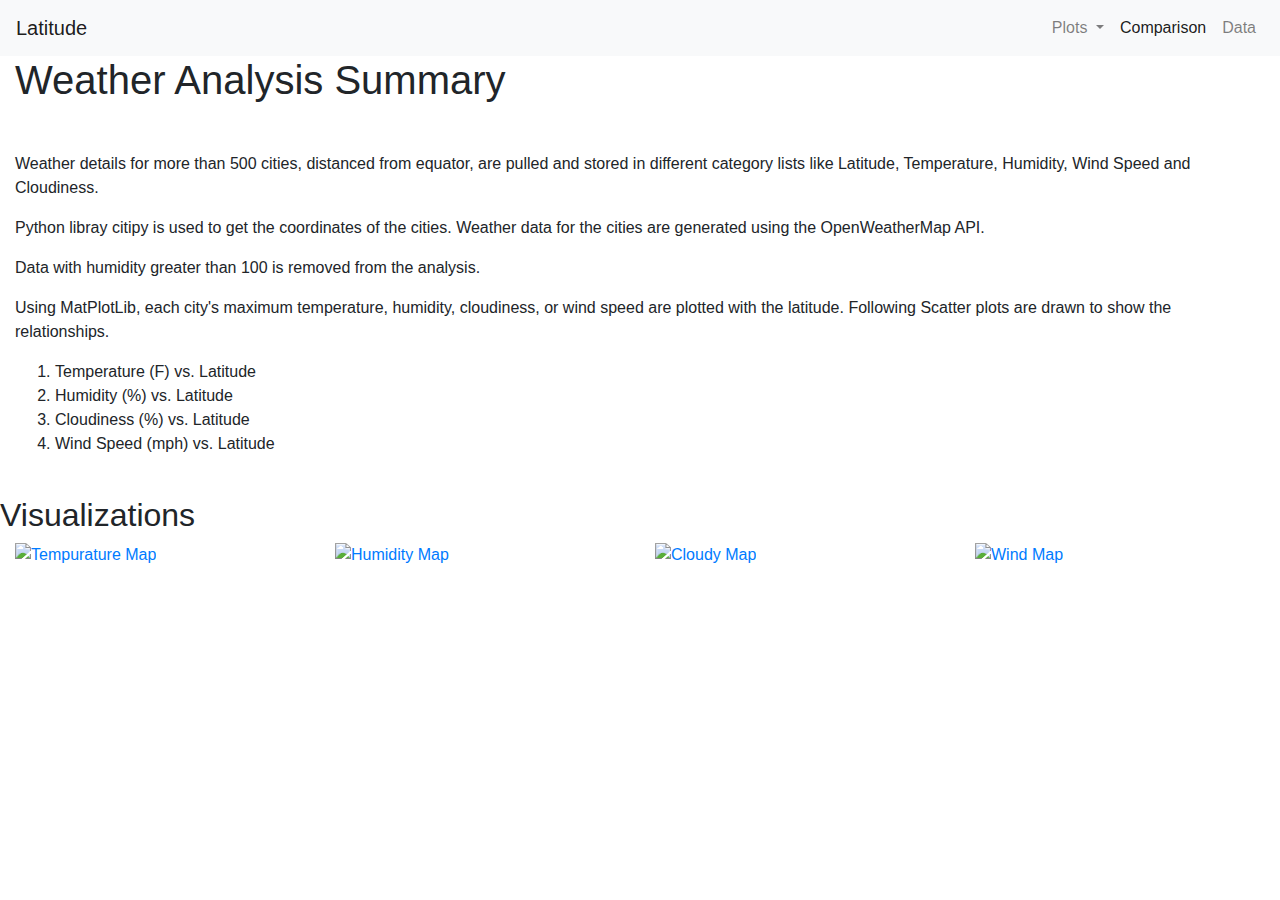
==== index.html @ 8d2d0b82 "initial commit" ====
<!DOCTYPE html>
<html lang="en">

<head>

    <meta charset="UTF-8">
    <title>Weather Analysis</title>
      
    <!-- Bring in our bootstrap stylesheet -->
    <link rel="stylesheet" href="https://stackpath.bootstrapcdn.com/bootstrap/4.3.1/css/bootstrap.min.css" integrity="sha384-ggOyR0iXCbMQv3Xipma34MD+dH/1fQ784/j6cY/iJTQUOhcWr7x9JvoRxT2MZw1T" crossorigin="anonymous">
      
    <link rel="stylesheet" href="style.css">
</head>

<body>

<nav class="navbar navbar-expand-lg navbar-light bg-light">
    <a class="navbar-brand" href="index.html">Latitude</a>
    <button class="navbar-toggler" type="button" data-toggle="collapse" data-target="#navbarSupportedContent" aria-controls="navbarSupportedContent" aria-expanded="false" aria-label="Toggle navigation">
      <span class="navbar-toggler-icon"></span>
    </button>
  
  <div class="collapse navbar-collapse" id="navbarSupportedContent">
    <ul class="navbar-nav ml-auto"> <!-- make it to the right-->
        <li class="nav-item dropdown">
            <a class="nav-link dropdown-toggle" href="#" id="navbarDropdown" role="button" data-toggle="dropdown" aria-expanded="false">
                Plots
            </a>
            <div class="dropdown-menu" aria-labelledby="navbarDropdown">
              <a class="dropdown-item" href="maxtemp.html">Max Temp</a>
              <a class="dropdown-item" href="humidity.html">Humidity</a>
              <a class="dropdown-item" href="cloudiness.html">Cloudiness</a>
              <a class="dropdown-item" href="windspeed.html">WindSpeed</a>
            </div>
        </li>
        <li class="nav-item active">
          <a class="nav-link" href="compare.html">Comparison <span class="sr-only">(current)</span></a>
        </li>
        <li class="nav-item">
          <a class="nav-link" href="data.html">Data</a>
        </li>
        
    </ul>
    <!--<form class="form-inline my-2 my-lg-0">
        <input class="form-control mr-sm-2" type="search" placeholder="Search" aria-label="Search">
        <button class="btn btn-outline-success my-2 my-sm-0" type="submit">Search</button>
    </form> -->
  </div>
</nav>


<div class = "container-fluid">

    <div class="row align-items-start">
        <div class = 'col-md-12'></div>
        <div class="col-lg-12">
            <h1 class="intro">Weather Analysis Summary</h1>
        </div>
        <div class = 'col-md-4'>  </div>
    </div>
    <div class="row">
        <div class="col-md-12">
            </br> 
        </div>
    </div>
    <!-- main content -->
    <div class="row align-items-center">
        <!-- summary paragraph -->
        <div class="col-lg-12">
            <p><p>Weather details for more than 500 cities, distanced from equator, are pulled  and stored in different category lists like Latitude, Temperature, Humidity, Wind Speed and Cloudiness.
            </p>
            <p>Python libray citipy is used to get the coordinates of the cities. Weather data for the cities are generated
                using the OpenWeatherMap API.</p> 
            <p>Data with humidity greater than 100 is removed from the analysis.
            </p><p>Using MatPlotLib, each city's maximum temperature, humidity, cloudiness, or wind speed are plotted
                with the latitude. Following Scatter plots are drawn to show the relationships.</p>
            <p>
                <p>
                    <ol>
                      <li>Temperature (F) vs. Latitude</li>
                      <li>Humidity (%) vs. Latitude</li>
                      <li>Cloudiness (%) vs. Latitude </li>
                      <li>Wind Speed (mph) vs. Latitude </li>
                    </ol></p>
            </br>
        </div>
        <h2>Visualizations</h2>
        <hr>   
    </div>
    
    <div class="row">
           
        <div class="col-md-3">
            <a href="Resources/assets/images/TemperatureInCities.png">
            <img target="_blank" src="Resources/assets/images/TemperatureInCities.png" alt="Tempurature Map" height = 175px>
               </a>
            </br> 
            </br>
        </div>
        <div class="col-md-3">
            <a target="_blank" href="Resources/assets/images/HumidityInCities.png">
            <img src="Resources/assets/images/HumidityInCities.png" alt="Humidity Map" height = 175px>
            </a>
            </br> 
            </br>
        </div>
        <div class="col-md-3">
            <a target="_blank" href="Resources/assets/images/CloudinessInCities.png">
            <img src="Resources/assets/images/CloudinessInCities.png" alt="Cloudy Map" height = 175px>
            </a>
            </br> 
            </br>
        </div>
        <div class="col-md-3">
            <a target="_blank" href="Resources/assets/images/WindSpeedInCities.png">
            <img src="Resources/assets/images/WindSpeedInCities.png" alt="Wind Map" height = 175px>
            </a>
            </br> 
            </br>
        </div>
    </div>
    

  </div>
 

  <script src="https://code.jquery.com/jquery-3.3.1.slim.min.js" integrity="sha384-q8i/X+965DzO0rT7abK41JStQIAqVgRVzpbzo5smXKp4YfRvH+8abtTE1Pi6jizo" crossorigin="anonymous"></script>
  <script src="https://cdnjs.cloudflare.com/ajax/libs/popper.js/1.14.7/umd/popper.min.js" integrity="sha384-UO2eT0CpHqdSJQ6hJty5KVphtPhzWj9WO1clHTMGa3JDZwrnQq4sF86dIHNDz0W1" crossorigin="anonymous"></script>
  <script src="https://stackpath.bootstrapcdn.com/bootstrap/4.3.1/js/bootstrap.min.js" integrity="sha384-JjSmVgyd0p3pXB1rRibZUAYoIIy6OrQ6VrjIEaFf/nJGzIxFDsf4x0xIM+B07jRM" crossorigin="anonymous"></script>

</body>

</html>
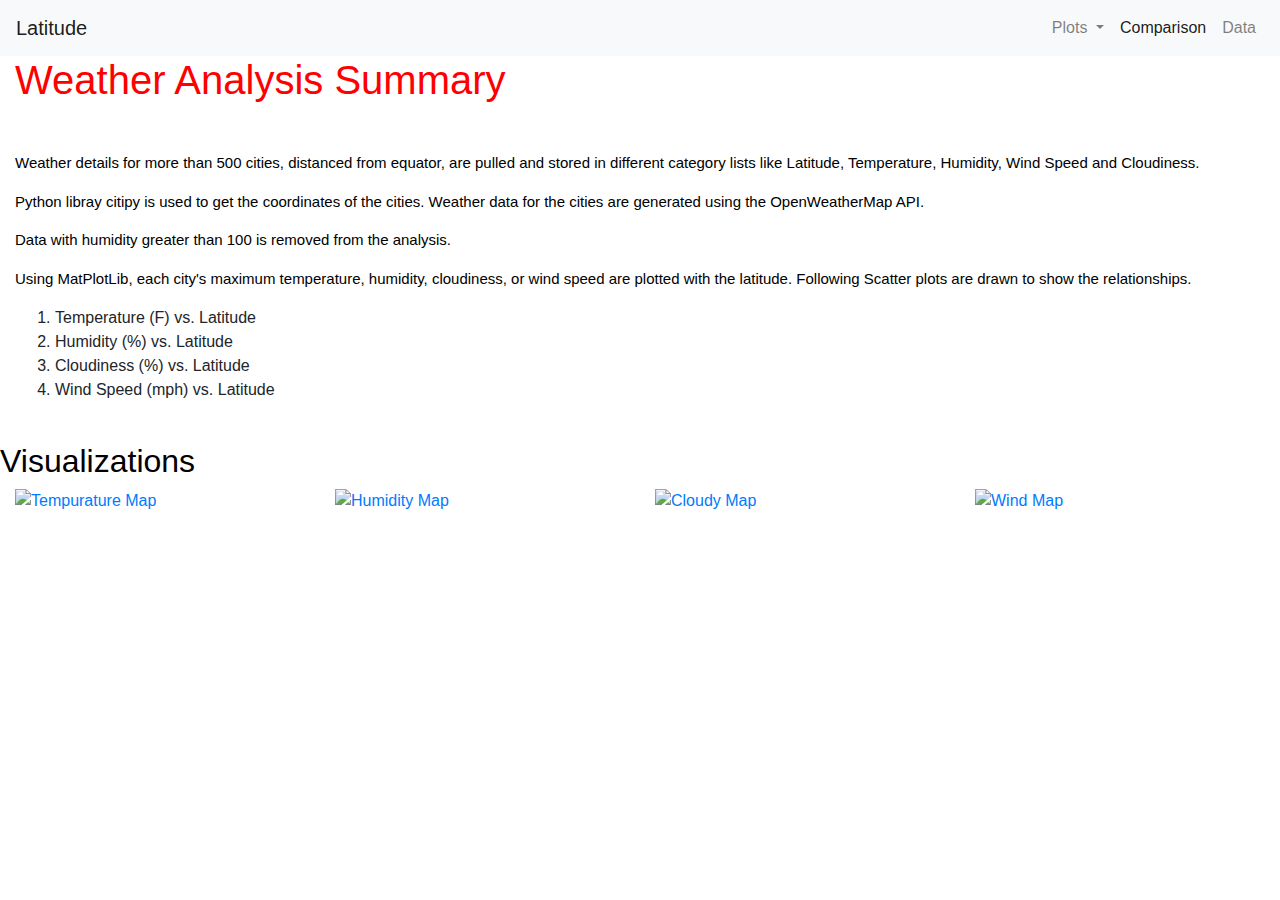
==== commit 6ffcba1f: "updated the path" ====
--- a/index.html
+++ b/index.html
@@ -27,17 +27,17 @@
                 Plots
             </a>
             <div class="dropdown-menu" aria-labelledby="navbarDropdown">
-              <a class="dropdown-item" href="maxtemp.html">Max Temp</a>
-              <a class="dropdown-item" href="humidity.html">Humidity</a>
-              <a class="dropdown-item" href="cloudiness.html">Cloudiness</a>
-              <a class="dropdown-item" href="windspeed.html">WindSpeed</a>
+              <a class="dropdown-item" href="/WebDesign/maxtemp.html">Max Temp</a>
+              <a class="dropdown-item" href="/WebDesign/humidity.html">Humidity</a>
+              <a class="dropdown-item" href="/WebDesign/cloudiness.html">Cloudiness</a>
+              <a class="dropdown-item" href="/WebDesign/windspeed.html">WindSpeed</a>
             </div>
         </li>
         <li class="nav-item active">
-          <a class="nav-link" href="compare.html">Comparison <span class="sr-only">(current)</span></a>
+          <a class="nav-link" href="/WebDesign/compare.html">Comparison <span class="sr-only">(current)</span></a>
         </li>
         <li class="nav-item">
-          <a class="nav-link" href="data.html">Data</a>
+          <a class="nav-link" href="/WebDesign/data.html">Data</a>
         </li>
         
     </ul>
@@ -91,29 +91,29 @@
     <div class="row">
            
         <div class="col-md-3">
-            <a href="Resources/assets/images/TemperatureInCities.png">
-            <img target="_blank" src="Resources/assets/images/TemperatureInCities.png" alt="Tempurature Map" height = 175px>
+            <a href="/WebDesign/TemperatureInCities.png">
+            <img target="_blank" src="/WebDesign/TemperatureInCities.png" alt="Tempurature Map" height = 175px>
                </a>
             </br> 
             </br>
         </div>
         <div class="col-md-3">
-            <a target="_blank" href="Resources/assets/images/HumidityInCities.png">
-            <img src="Resources/assets/images/HumidityInCities.png" alt="Humidity Map" height = 175px>
+            <a target="_blank" href="/WebDesign/HumidityInCities.png">
+            <img src="/WebDesign/HumidityInCities.png" alt="Humidity Map" height = 175px>
             </a>
             </br> 
             </br>
         </div>
         <div class="col-md-3">
-            <a target="_blank" href="Resources/assets/images/CloudinessInCities.png">
-            <img src="Resources/assets/images/CloudinessInCities.png" alt="Cloudy Map" height = 175px>
+            <a target="_blank" href="/WebDesign/CloudinessInCities.png">
+            <img src="/WebDesign/CloudinessInCities.png" alt="Cloudy Map" height = 175px>
             </a>
             </br> 
             </br>
         </div>
         <div class="col-md-3">
-            <a target="_blank" href="Resources/assets/images/WindSpeedInCities.png">
-            <img src="Resources/assets/images/WindSpeedInCities.png" alt="Wind Map" height = 175px>
+            <a target="_blank" href="/WebDesign/WindSpeedInCities.png">
+            <img src="/WebDesign/WindSpeedInCities.png" alt="Wind Map" height = 175px>
             </a>
             </br> 
             </br>
--- a/style.css
+++ b/style.css
@@ -0,0 +1,31 @@
+h1 {
+  text-align: left;
+  background-color: white;
+  color: red;
+}
+
+h2 {
+  color: black;
+}
+
+h3 {
+  color: black;
+}
+
+img {
+  box-shadow: 10px 10px 5px white;
+}
+
+section {
+  background-color: white;
+}
+
+p {
+  font-size: 15px;
+  color: black;
+}
+
+/*ul {
+  border-style: solid;
+  color: black;
+} */
